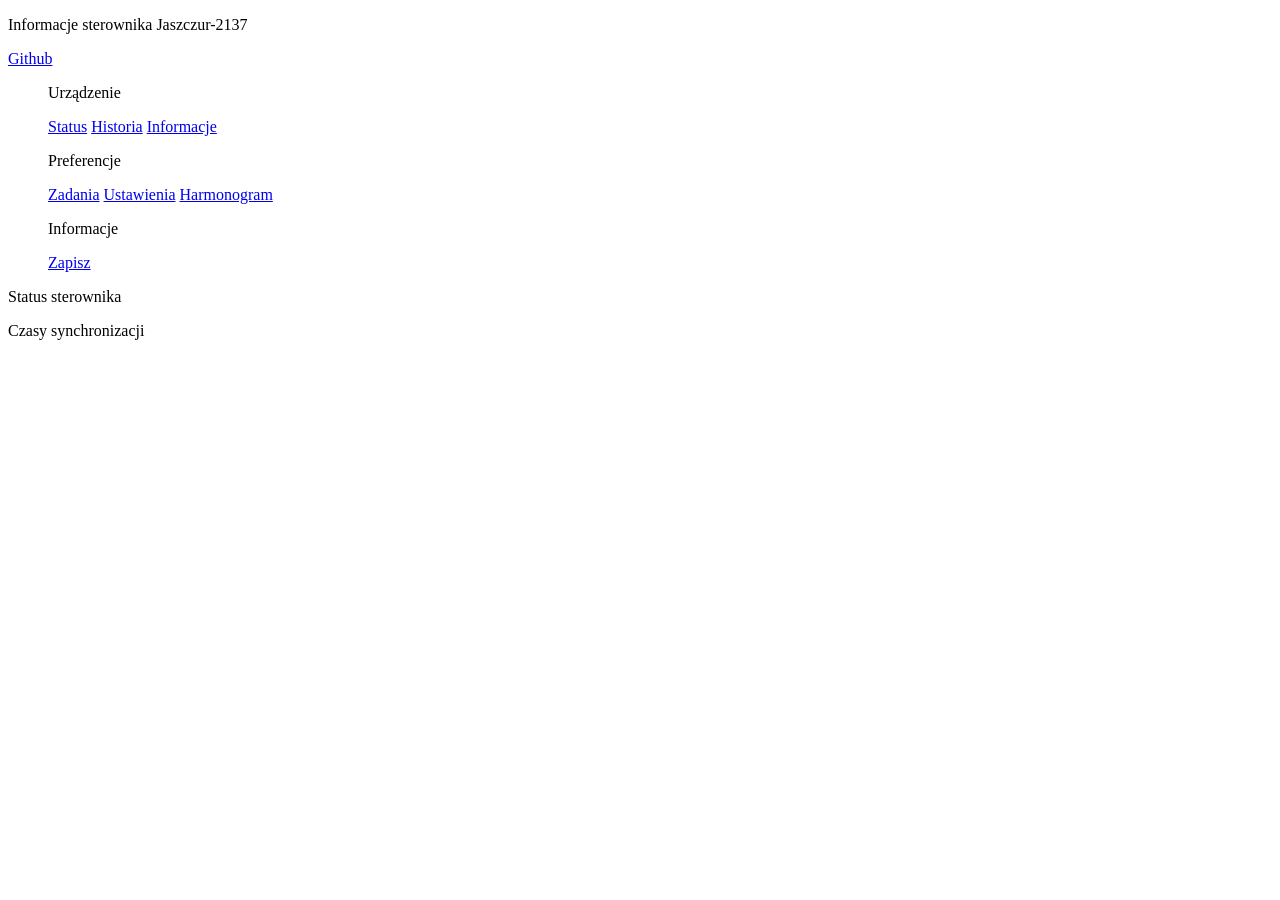
==== http/info.html @ fd4f30e6 "1st part" ====
<!DOCTYPE html>
<html>
	<head>
		<meta http-equiv="Content-Type" content="text/html" charset="utf-8">
		<meta http-equiv="Content-Language" content="pl">
		<meta name="Author" content='Łukasz "Kuszki" Dróżdż'>

		<link rel="stylesheet" type="text/css" href="main.css"/>
		<link rel="stylesheet" type="text/css" href="info.css"/>

		<title>Sterownik Jaszczur-2137: Informacje</title>

		<script src="https://code.jquery.com/jquery-1.11.1.min.js"></script>
		<script> window.jQuery || document.write("<script src='jquery.js.gz'><\/script>"); </script>

		<script src="main.js"></script>
		<script src="info.js"></script>

		<script> $(document).ready(onLoad); </script>

	</head>
	<body>

		<header>
			<p>Informacje sterownika Jaszczur-2137</p>
			<nav>
				<a href="https://github.com/Kuszki/Jaszczur-2137">Github</a>
			</nav>
		</header>

		<menu>
			<nav>
				<p>Urządzenie</p>
				<a href="index.html">Status</a>
				<a href="logs.html">Historia</a>
				<a href="info.html">Informacje</a>
				<p>Preferencje</p>
				<a href="tasks.html">Zadania</a>
				<a href="prefs.html">Ustawienia</a>
				<a href="scheds.html">Harmonogram</a>
				<p>Informacje</p>
				<a href="javascript:void(0)" onclick="onSave()">Zapisz</a>
			</nav>
		</menu>

		<section id="informations">
			<p onclick="onExpand('dev')">Status sterownika</p>
			<div id="dev" class="on"></div>
			<p onclick="onExpand('syn')">Czasy synchronizacji</p>
			<div id="syn" class="hide"></div>
		</section>

		<footer id="toast"></footer>

	</body>
</html>
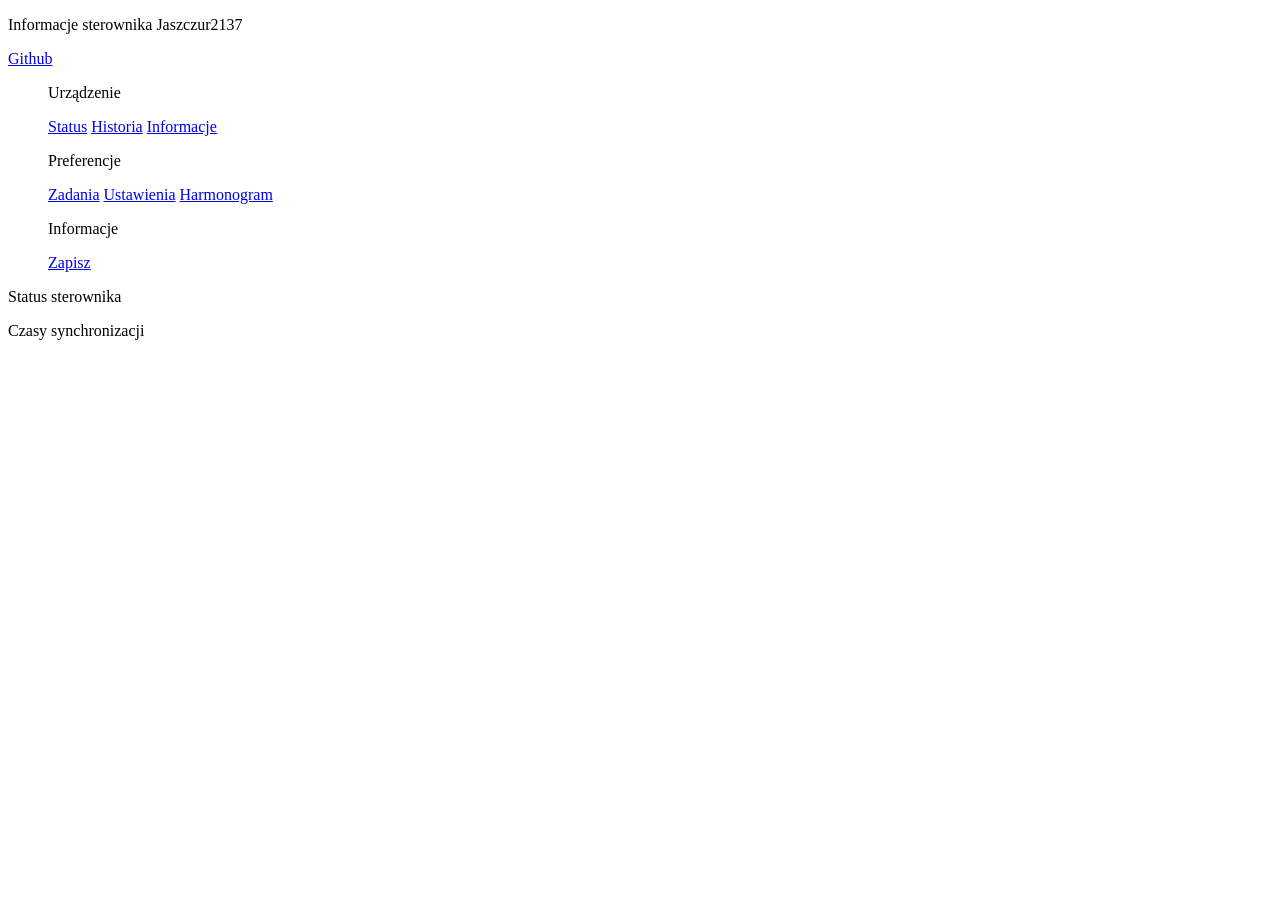
==== commit 7a8b4f09: "2nd part" ====
--- a/http/info.html
+++ b/http/info.html
@@ -8,7 +8,7 @@
 		<link rel="stylesheet" type="text/css" href="main.css"/>
 		<link rel="stylesheet" type="text/css" href="info.css"/>
 
-		<title>Sterownik Jaszczur-2137: Informacje</title>
+		<title>Sterownik Jaszczur2137: Informacje</title>
 
 		<script src="https://code.jquery.com/jquery-1.11.1.min.js"></script>
 		<script> window.jQuery || document.write("<script src='jquery.js.gz'><\/script>"); </script>
@@ -22,9 +22,9 @@
 	<body>
 
 		<header>
-			<p>Informacje sterownika Jaszczur-2137</p>
+			<p>Informacje sterownika Jaszczur2137</p>
 			<nav>
-				<a href="https://github.com/Kuszki/Jaszczur-2137">Github</a>
+				<a href="https://github.com/Kuszki/Jaszczur2137">Github</a>
 			</nav>
 		</header>
 
